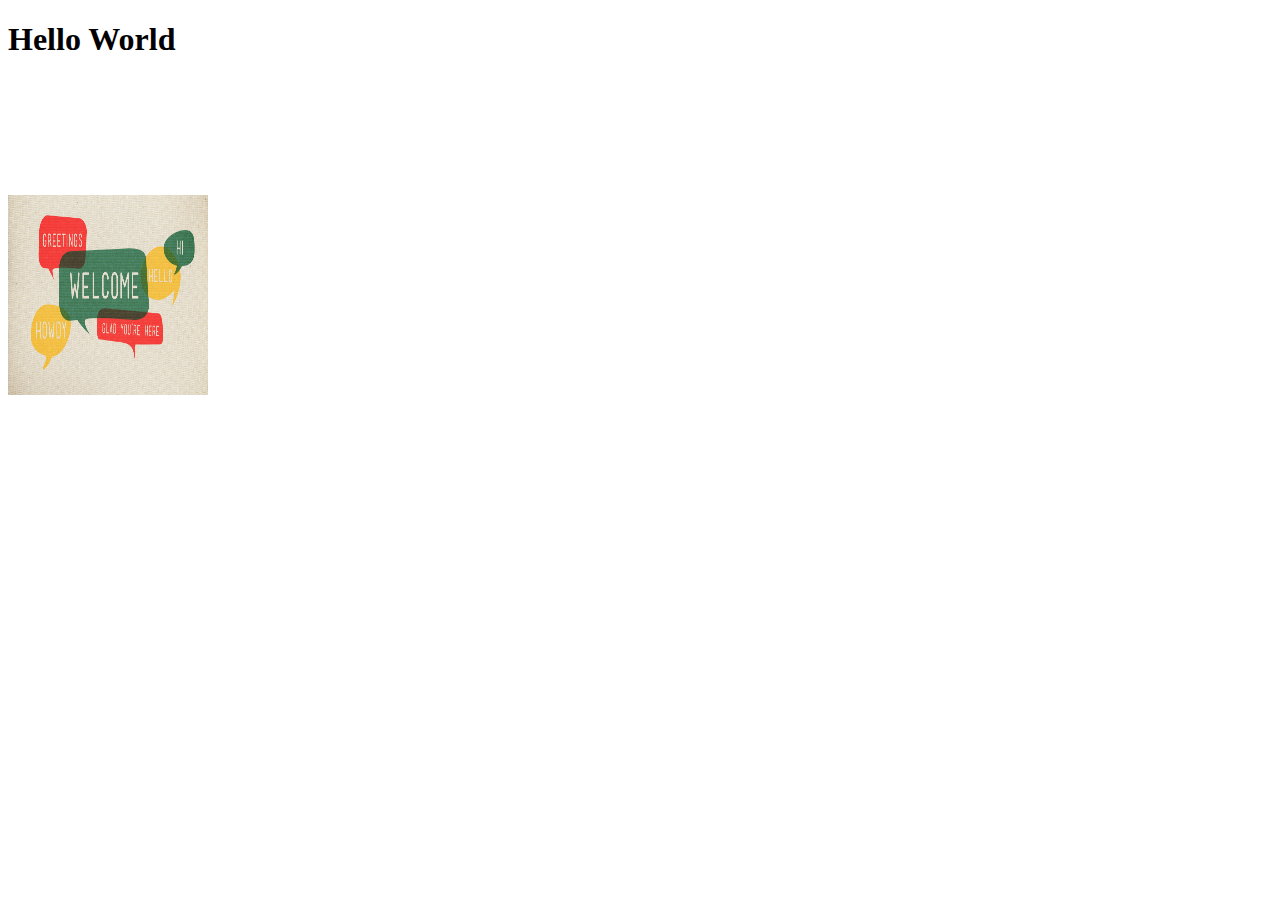
==== embeddingOriginalWork.html @ fc803d4b "Add files via upload" ====
<!DOCTYPE html>
<html>
    <head>
	    <title>Hello World</title>
 </head>
    <body>
	        <h1>Hello World</h1>
	        <img src="cheer-welcome-still.jpg" width="200" height="200">

	    <iframe width="560" height="315" src="https://www.youtube.com/embed/rNSnfXl1ZjU?start=180&end=195" frameborder="0" allowfullscreen></iframe>

	    <iframe src="https://www.google.com/maps/embed?pb=!1m18!1m12!1m3!1d2710.414436692804!2d-121.02177088420937!3d47.208472623388076!2m3!1f0!2f0!3f0!3m2!1i1024!2i768!4f13.1!3m3!1m2!1s0x549a0e43f1a42885%3A0x9b1e2addfd5753ab!2sSuncadia+Resort!5e0!3m2!1sen!2sus!4v1507080804949"  width="600" height="450" frameborder="0" style="border:0" allowfullscreen></iframe>

   

    </body>
</html>
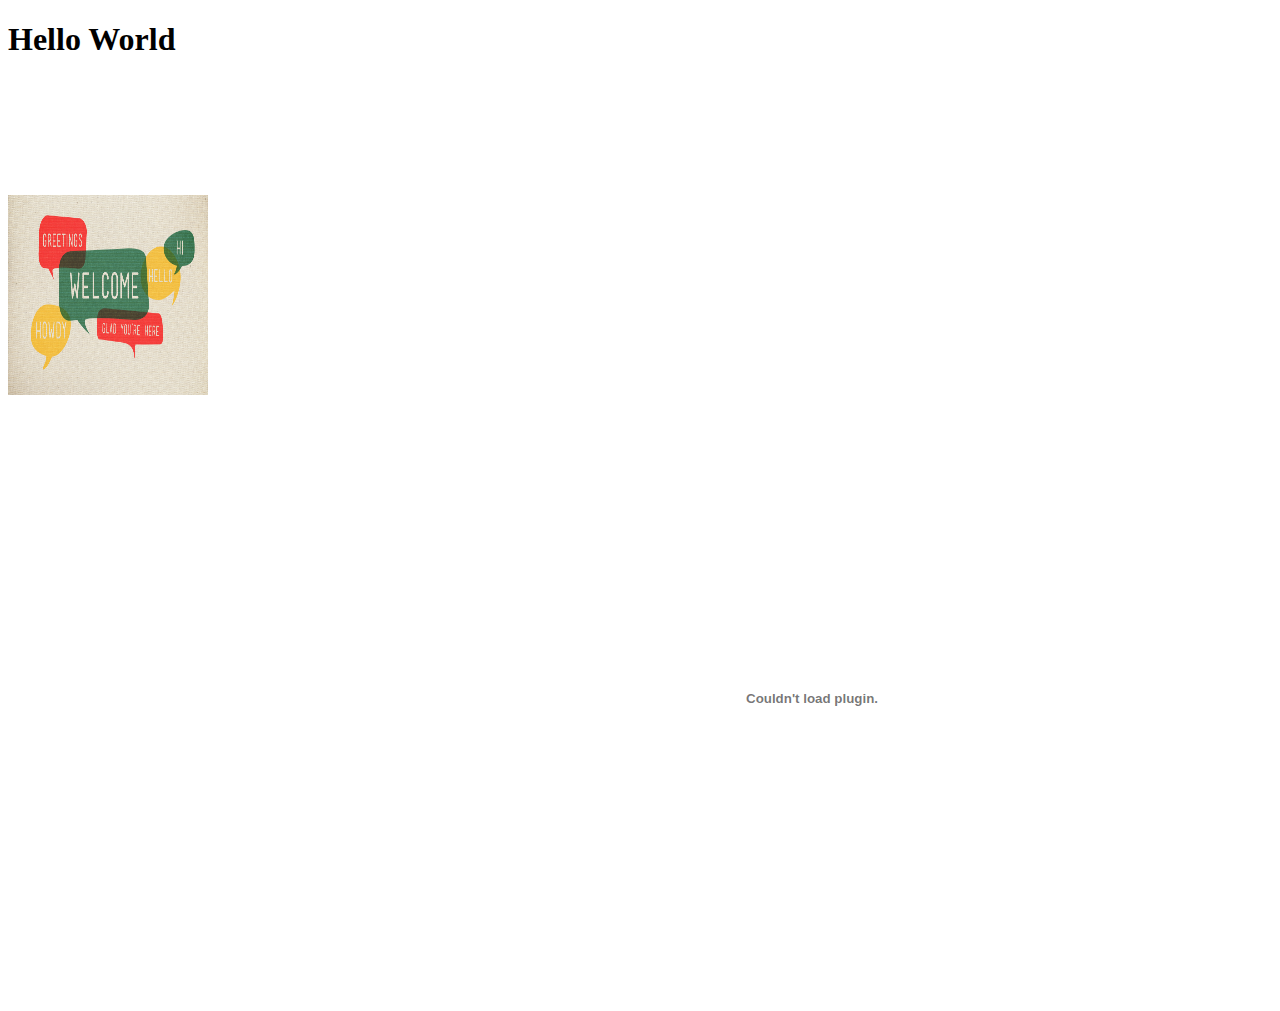
==== commit 0cbf536b: "Add files via upload" ====
--- a/embeddingOriginalWork.html
+++ b/embeddingOriginalWork.html
@@ -1,17 +1,20 @@
-<!DOCTYPE html>
-<html>
-    <head>
-	    <title>Hello World</title>
- </head>
-    <body>
-	        <h1>Hello World</h1>
-	        <img src="cheer-welcome-still.jpg" width="200" height="200">
-
-	    <iframe width="560" height="315" src="https://www.youtube.com/embed/rNSnfXl1ZjU?start=180&end=195" frameborder="0" allowfullscreen></iframe>
-
-	    <iframe src="https://www.google.com/maps/embed?pb=!1m18!1m12!1m3!1d2710.414436692804!2d-121.02177088420937!3d47.208472623388076!2m3!1f0!2f0!3f0!3m2!1i1024!2i768!4f13.1!3m3!1m2!1s0x549a0e43f1a42885%3A0x9b1e2addfd5753ab!2sSuncadia+Resort!5e0!3m2!1sen!2sus!4v1507080804949"  width="600" height="450" frameborder="0" style="border:0" allowfullscreen></iframe>
-
-   
-
-    </body>
-</html>
+<!DOCTYPE html>
+<html>
+    <head>
+	    <title>Hello World</title>
+ </head>
+    <body>
+	        <h1>Hello World</h1>
+	        <img src="cheer-welcome-still.jpg" width="200" height="200">
+
+	    <iframe width="560" height="315" src="https://www.youtube.com/embed/rNSnfXl1ZjU?start=180&end=195" frameborder="0" allowfullscreen></iframe>
+
+	    <iframe src="https://www.google.com/maps/embed?pb=!1m18!1m12!1m3!1d2710.414436692804!2d-121.02177088420937!3d47.208472623388076!2m3!1f0!2f0!3f0!3m2!1i1024!2i768!4f13.1!3m3!1m2!1s0x549a0e43f1a42885%3A0x9b1e2addfd5753ab!2sSuncadia+Resort!5e0!3m2!1sen!2sus!4v1507080804949"  width="600" height="450" frameborder="0" style="border:0" allowfullscreen></iframe>
+
+	    <object width="400" height="600" data="English 131 portfolio.pdf">	
+	    </object>
+
+   
+
+    </body>
+</html>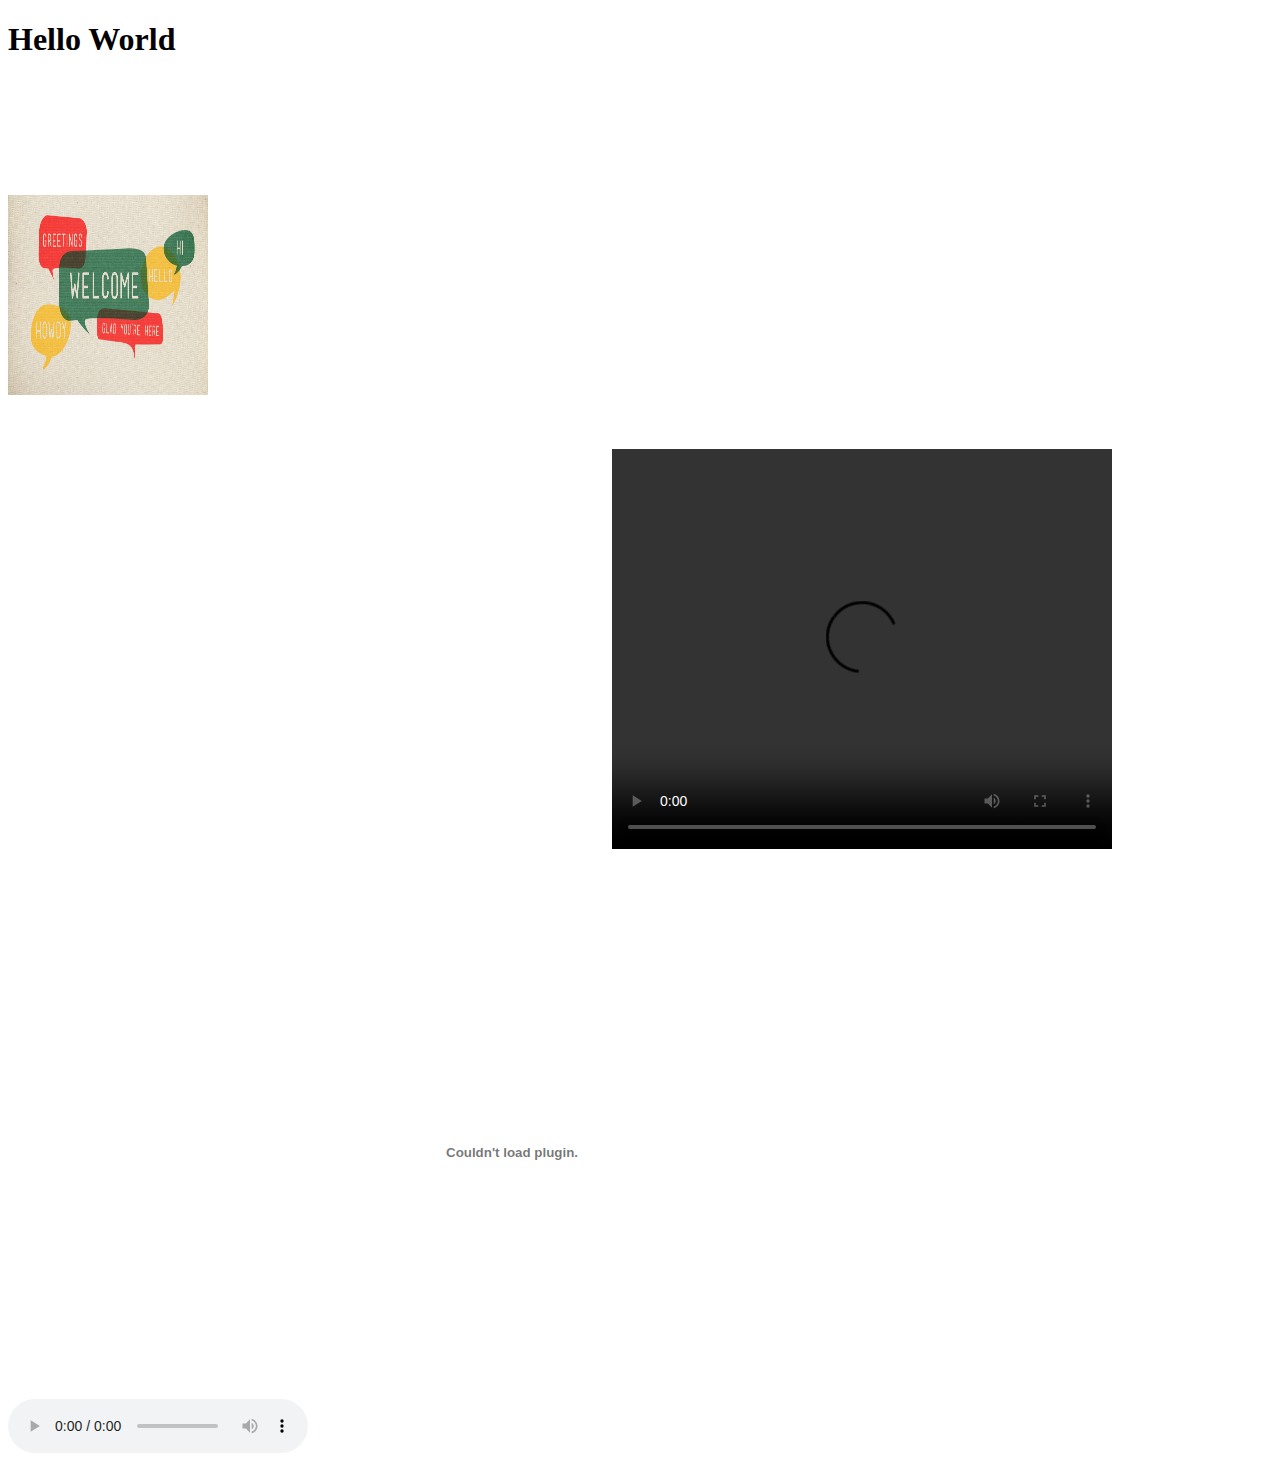
==== commit 91b3506e: "Add files via upload" ====
--- a/embeddingOriginalWork.html
+++ b/embeddingOriginalWork.html
@@ -11,8 +11,18 @@
 
 	    <iframe src="https://www.google.com/maps/embed?pb=!1m18!1m12!1m3!1d2710.414436692804!2d-121.02177088420937!3d47.208472623388076!2m3!1f0!2f0!3f0!3m2!1i1024!2i768!4f13.1!3m3!1m2!1s0x549a0e43f1a42885%3A0x9b1e2addfd5753ab!2sSuncadia+Resort!5e0!3m2!1sen!2sus!4v1507080804949"  width="600" height="450" frameborder="0" style="border:0" allowfullscreen></iframe>
 
-	    <object width="400" height="600" data="English 131 portfolio.pdf">	
+	    <video width="500" height="400" controls> 
+	    	<source src="Taylor Swift - Look What You Made Me Do.mp4" type="Video/mp4">
+	    </video>
+
+	    <audio controls>
+	    	<source src="BIGBANG - BLUE MV.mp3" type="audio/mpeg">
+	    </audio>
+
+	    <object width="400" height="600" data="BIOL200SP17_students.pdf">	
 	    </object>
+
+	   <iframe width="400" height="400" style="border:none;" src="http://output45.rssinclude.com/output?type=iframe&amp;id=1157460&amp;hash=1c3d3ff3e0c5acdd4d79e6ec349ee997"></iframe>
 
    
 
